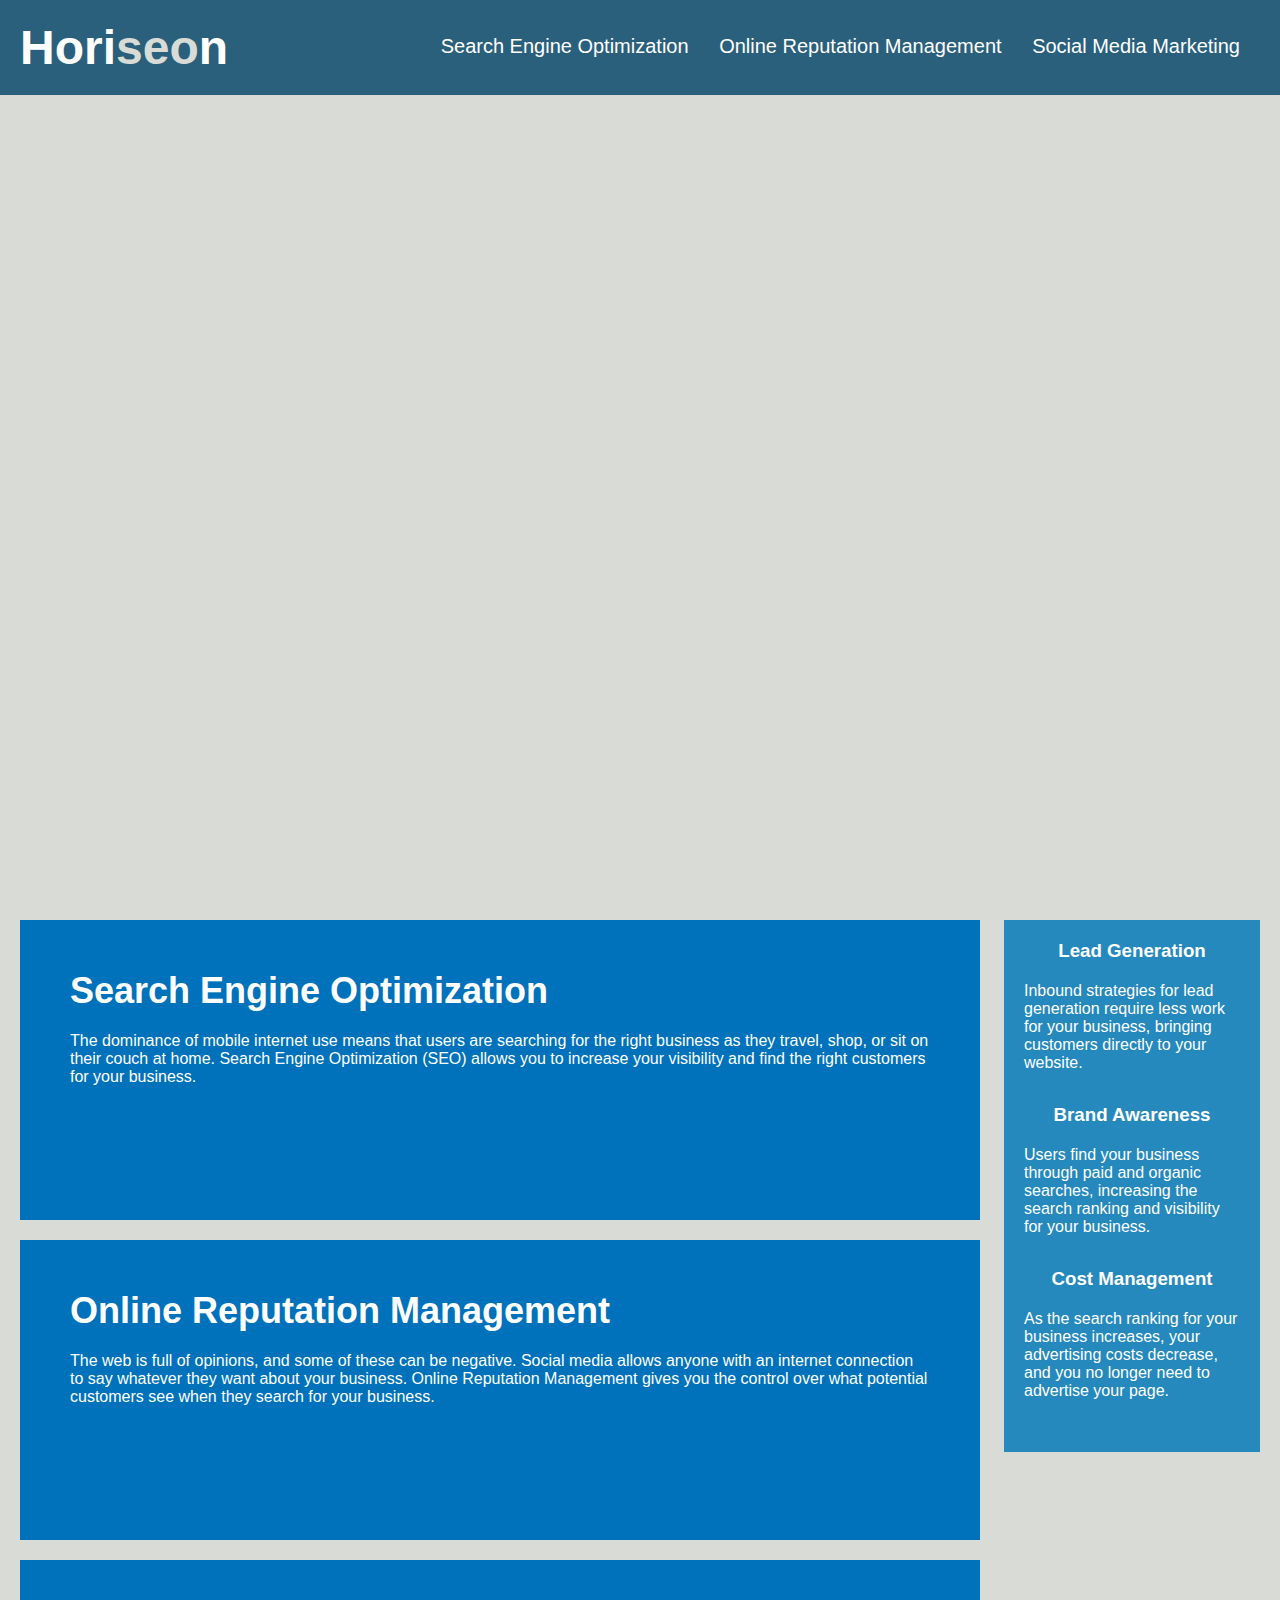
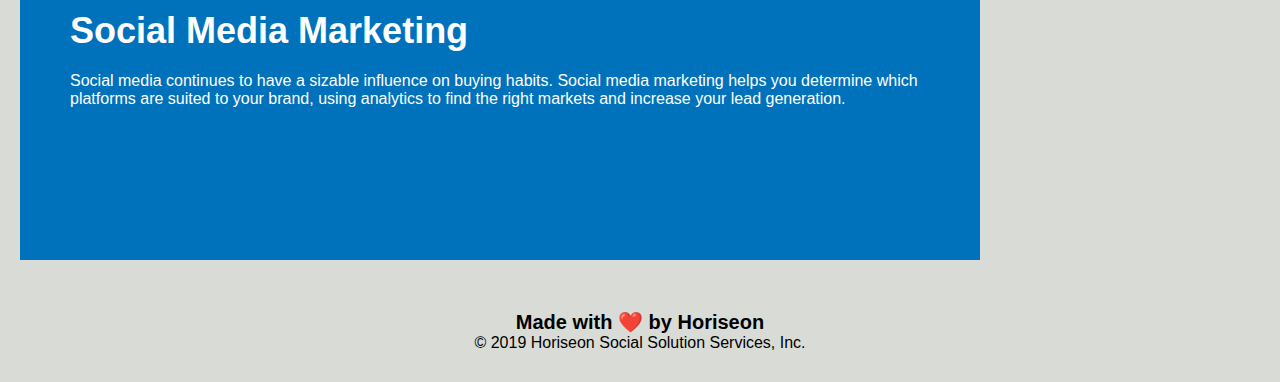
==== index.html @ d5a4c139 "changed file path for index.html" ====
<!DOCTYPE html>
<html lang="en-us">

<head>
    <meta charset="UTF-8" />
    <link rel="stylesheet" href="./Develop/assets/css/style.css">
    <!-- add description to title -->
    <title>Horiseon</title>
</head>

<body>
    <header class="header">
        <h1>Hori<span class="seo">seo</span>n</h1>
        <div>
            <nav>
                <ul>
                    <li>
                     <a href="#search-engine-optimization">Search Engine Optimization</a>
                    </li>
                    <li>
                     <a href="#online-reputation-management">Online Reputation Management</a>
                    </li>
                    <li>
                     <a href="#social-media-marketing">Social Media Marketing</a>
                    </li>
                </ul>
            </nav>
        </div>
    </header>
   
<main>
    <section class="hero"></section>
    <section class="content">
        <section class="search-engine-optimization">
            <img src="./assets/images/search-engine-optimization.jpg" class="float-left" alt id="A Horiseon Meeting"/>
            <h2>Search Engine Optimization</h2>
            <p>
                The dominance of mobile internet use means that users are searching for the right business as they travel, shop, or sit on their couch at home. Search Engine Optimization (SEO) allows you to increase your visibility and find the right customers for your business.
            </p>
        </section>
        <section id="online-reputation-management" class="online-reputation-management">
            <img src="./assets/images/online-reputation-management.jpg" class="float-right" alt id ="Office Desk with SEO attributes" />
            <h2>Online Reputation Management</h2>
            <p>
                The web is full of opinions, and some of these can be negative. Social media allows anyone with an internet connection to say whatever they want about your business. Online Reputation Management gives you the control over what potential customers see when they search for your business.
            </p>
        </section>
        <section id="social-media-marketing" class="social-media-marketing">
            <img src="./assets/images/social-media-marketing.jpg" class="float-left" alt id="Laptop with a bar chat on Reputation" />
            <h2>Social Media Marketing</h2>
            <p>
                Social media continues to have a sizable influence on buying habits. Social media marketing helps you determine which platforms are suited to your brand, using analytics to find the right markets and increase your lead generation.
            </p>
        </section>
    </section>
<!-- sections or articles for aside? -->
<aside class="benefits">
    <section class="benefit-lead">
        <h3>Lead Generation</h3>
        <img src="./assets/images/lead-generation.png" alt id="" />
        <p>
            Inbound strategies for lead generation require less work for your business, bringing customers directly to your website.
        </p>
    </section>
    <section class="benefit-brand">
        <h3>Brand Awareness</h3>
        <img src="./assets/images/brand-awareness.png" alt id="person with a light bulb as a head" />
        <p>
            Users find your business through paid and organic searches, increasing the search ranking and visibility for your business.
        </p>
    </section>
    <section class="benefit-cost">
        <h3>Cost Management</h3>
        <img src="./assets/images/cost-management.png" alt id="a cog half surrounded with coins dictating cost management" />
        <p>
            As the search ranking for your business increases, your advertising costs decrease, and you no longer need to advertise your page.
        </p>
    </section>
</aside>
</main>

    <footer class="footer">
        <h2>Made with ❤️️ by Horiseon</h2>
        <p>
            &copy; 2019 Horiseon Social Solution Services, Inc.
        </p>
    </footer
    </body>

</html>
---- Develop/assets/css/style.css ----
* {
    box-sizing: border-box;
    padding: 0;
    margin: 0;
}

body {
    background-color: #d9dcd6;
}

.header {
    padding: 20px;
    font-family: 'Trebuchet MS', 'Lucida Sans Unicode', 'Lucida Grande', 'Lucida Sans', Arial, sans-serif;
    background-color: #2a607c;
    color: #ffffff;
}

.header h1 {
    display: inline-block;
    font-size: 48px;
}

.header h1 .seo {
    color: #d9dcd6;
}

.header div {
    padding-top: 15px;
    margin-right: 20px;
    float: right;
    font-family: 'Gill Sans', 'Gill Sans MT', Calibri, 'Trebuchet MS', sans-serif;
    font-size: 20px;
}

.header div ul {
    list-style-type: none;
}

.header div ul li {
    display: inline-block;
    margin-left: 25px;
}

a {
    color: #ffffff;
    text-decoration: none;
}

p {
    font-size: 16px;
}

.hero {
    height: 800px;
    width: 100%;
    margin-bottom: 25px;
    background-image: url("../images/digital-marketing-meeting.jpg");
    background-size: cover;
    background-position: center;
}

.float-left {
    float: left;
    margin-right: 25px;
}

.float-right {
    float: right;
    margin-left: 25px;
}

.content {
    width: 75%;
    display: inline-block;
    margin-left: 20px;
}

.benefits {
    margin-right: 20px;
    padding: 20px;
    clear: both;
    float: right;
    width: 20%;
    height: 100%;
    font-family: 'Gill Sans', 'Gill Sans MT', Calibri, 'Trebuchet MS', sans-serif;
    background-color: #2589bd;
}

.benefit-lead {
    margin-bottom: 32px;
    color: #ffffff;
}

.benefit-brand {
    margin-bottom: 32px;
    color: #ffffff;
}

.benefit-cost {
    margin-bottom: 32px;
    color: #ffffff;
}

.benefit-lead h3 {
    margin-bottom: 10px;
    text-align: center;
}

.benefit-brand h3 {
    margin-bottom: 10px;
    text-align: center;
}

.benefit-cost h3 {
    margin-bottom: 10px;
    text-align: center;
}

.benefit-lead img {
    display: block;
    margin: 10px auto;
    max-width: 150px;
}

.benefit-brand img {
    display: block;
    margin: 10px auto;
    max-width: 150px;
}

.benefit-cost img {
    display: block;
    margin: 10px auto;
    max-width: 150px;
}

.search-engine-optimization {
    margin-bottom: 20px;
    padding: 50px;
    height: 300px;
    font-family: 'Gill Sans', 'Gill Sans MT', Calibri, 'Trebuchet MS', sans-serif;
    background-color: #0072bb;
    color: #ffffff;
}

.online-reputation-management {
    margin-bottom: 20px;
    padding: 50px;
    height: 300px;
    font-family: 'Gill Sans', 'Gill Sans MT', Calibri, 'Trebuchet MS', sans-serif;
    background-color: #0072bb;
    color: #ffffff;
}

.social-media-marketing {
    margin-bottom: 20px;
    padding: 50px;
    height: 300px;
    font-family: 'Gill Sans', 'Gill Sans MT', Calibri, 'Trebuchet MS', sans-serif;
    background-color: #0072bb;
    color: #ffffff;
}

.search-engine-optimization img {
    max-height: 200px;
}

.online-reputation-management img {
    max-height: 200px;
}

.social-media-marketing img {
    max-height: 200px;
}

.search-engine-optimization h2 {
    margin-bottom: 20px;
    font-size: 36px;
}

.online-reputation-management h2 {
    margin-bottom: 20px;
    font-size: 36px;
}

.social-media-marketing h2 {
    margin-bottom: 20px;
    font-size: 36px;
}

.footer {
    padding: 30px;
    clear: both;
    font-family: 'Trebuchet MS', 'Lucida Sans Unicode', 'Lucida Grande', 'Lucida Sans', Arial, sans-serif;
    text-align: center;
}

.footer h2 {
    font-size: 20px;
}
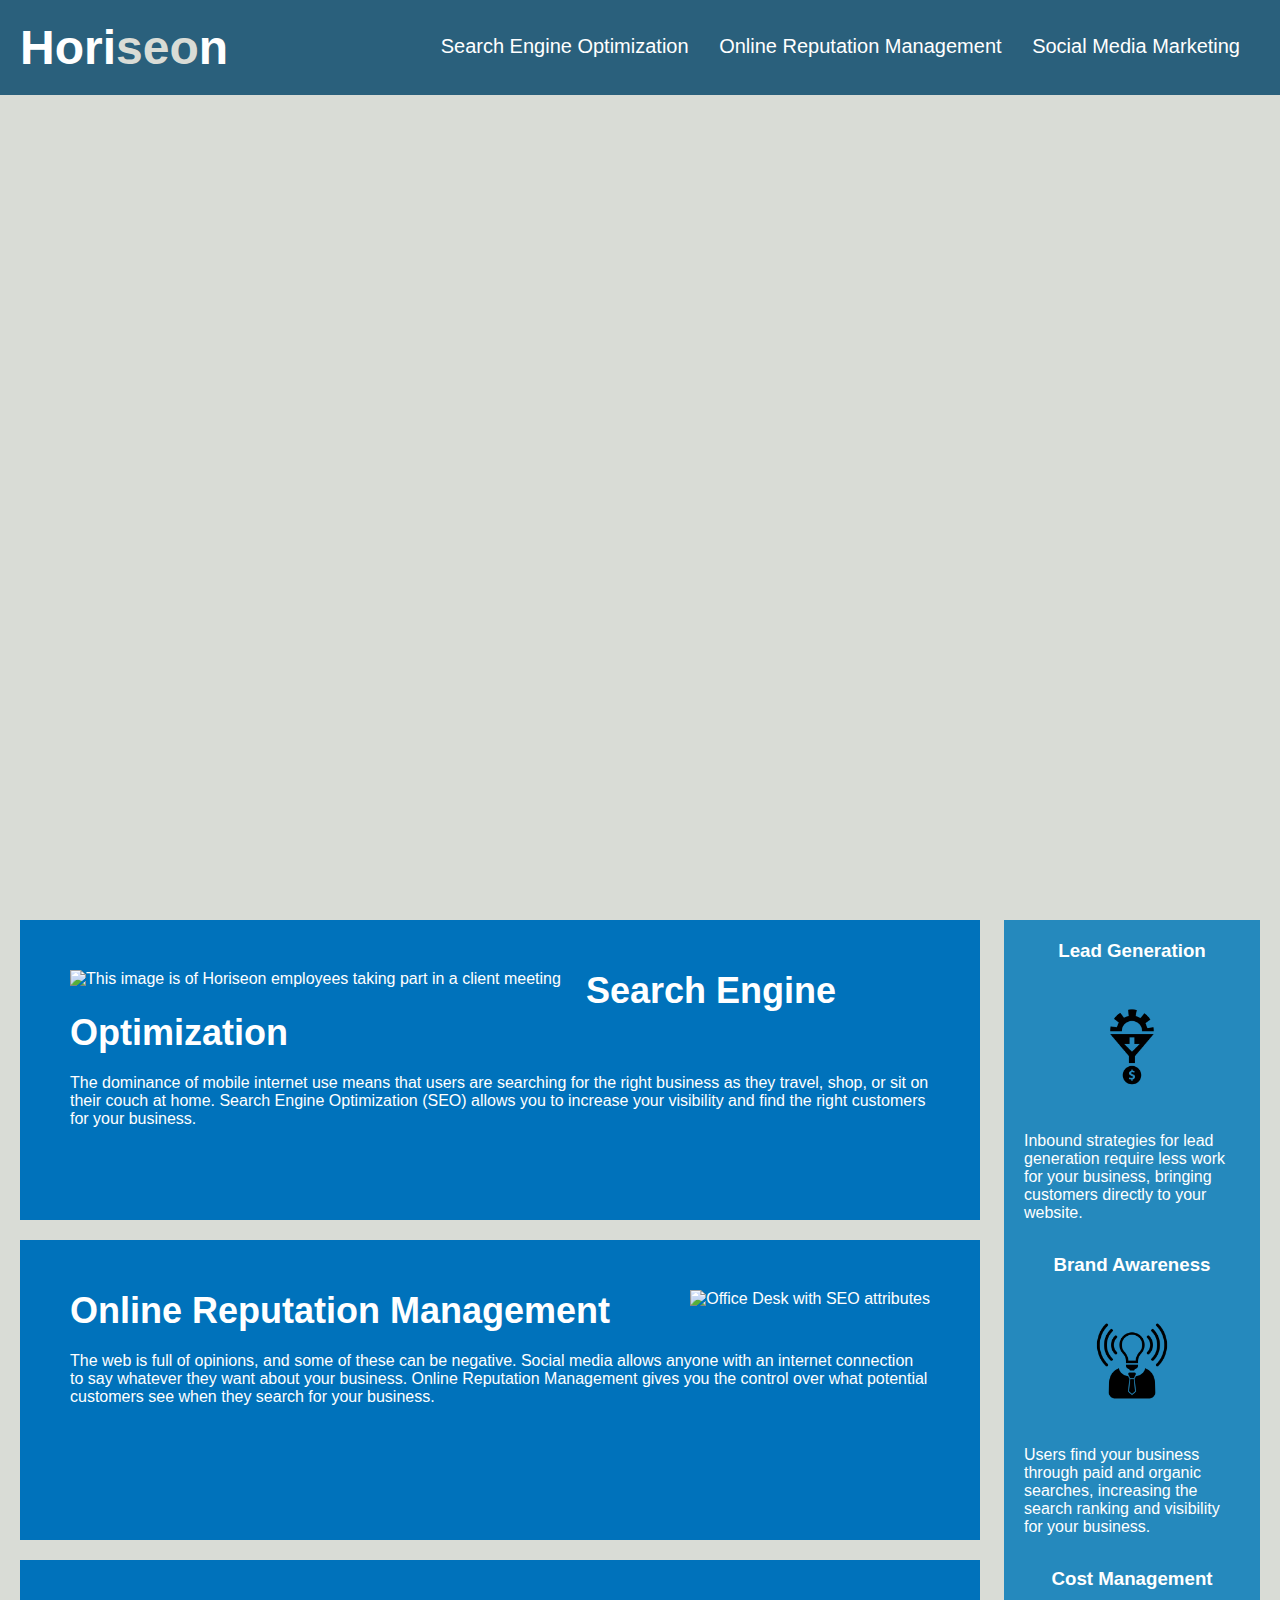
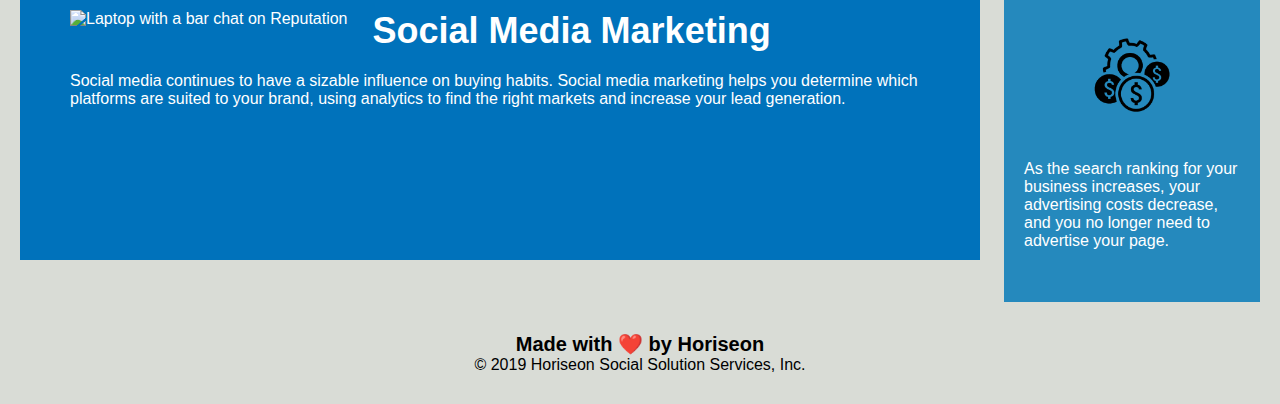
==== commit 56ffe8ab: "added meta title and description" ====
--- a/index.html
+++ b/index.html
@@ -5,7 +5,12 @@
     <meta charset="UTF-8" />
     <link rel="stylesheet" href="./Develop/assets/css/style.css">
     <!-- add description to title -->
+    <!-- add content for descroption and title -->
+    <!-- viewport settings are default -->
     <title>Horiseon</title>
+    <meta name="title" content="Horiseon Search Engine Optimization">
+    <meta name="description" content="Horiseon is a   ">
+    <meta name="viewport" content="width=device-width, initial-scale=1" />
 </head>
 
 <body>
@@ -28,25 +33,26 @@
         </div>
     </header>
    
+    <!-- descriptions for images need to be filled out -->
 <main>
     <section class="hero"></section>
     <section class="content">
         <section class="search-engine-optimization">
-            <img src="./assets/images/search-engine-optimization.jpg" class="float-left" alt id="A Horiseon Meeting"/>
+            <img src="./Develop/assets/images/digital-marketing-meeting.jpg" class="float-left" alt="This image is of Horiseon employees taking part in a client meeting"/>
             <h2>Search Engine Optimization</h2>
             <p>
                 The dominance of mobile internet use means that users are searching for the right business as they travel, shop, or sit on their couch at home. Search Engine Optimization (SEO) allows you to increase your visibility and find the right customers for your business.
             </p>
         </section>
         <section id="online-reputation-management" class="online-reputation-management">
-            <img src="./assets/images/online-reputation-management.jpg" class="float-right" alt id ="Office Desk with SEO attributes" />
+            <img src="./Develop/assets/images/online-reputation-management.jpg" class="float-right" alt="Office Desk with SEO attributes" />
             <h2>Online Reputation Management</h2>
             <p>
                 The web is full of opinions, and some of these can be negative. Social media allows anyone with an internet connection to say whatever they want about your business. Online Reputation Management gives you the control over what potential customers see when they search for your business.
             </p>
         </section>
         <section id="social-media-marketing" class="social-media-marketing">
-            <img src="./assets/images/social-media-marketing.jpg" class="float-left" alt id="Laptop with a bar chat on Reputation" />
+            <img src="./Develop/assets/images/social-media-marketing.jpg" class="float-left" alt="Laptop with a bar chat on Reputation" />
             <h2>Social Media Marketing</h2>
             <p>
                 Social media continues to have a sizable influence on buying habits. Social media marketing helps you determine which platforms are suited to your brand, using analytics to find the right markets and increase your lead generation.
@@ -57,21 +63,21 @@
 <aside class="benefits">
     <section class="benefit-lead">
         <h3>Lead Generation</h3>
-        <img src="./assets/images/lead-generation.png" alt id="" />
+        <img src="./Develop/assets/images/lead-generation.png" alt="" />
         <p>
             Inbound strategies for lead generation require less work for your business, bringing customers directly to your website.
         </p>
     </section>
     <section class="benefit-brand">
         <h3>Brand Awareness</h3>
-        <img src="./assets/images/brand-awareness.png" alt id="person with a light bulb as a head" />
+        <img src="./Develop/assets/images/brand-awareness.png" alt="person with a light bulb as a head" />
         <p>
             Users find your business through paid and organic searches, increasing the search ranking and visibility for your business.
         </p>
     </section>
     <section class="benefit-cost">
         <h3>Cost Management</h3>
-        <img src="./assets/images/cost-management.png" alt id="a cog half surrounded with coins dictating cost management" />
+        <img src="./Develop/assets/images/cost-management.png" alt="a cog half surrounded with coins dictating cost management" />
         <p>
             As the search ranking for your business increases, your advertising costs decrease, and you no longer need to advertise your page.
         </p>
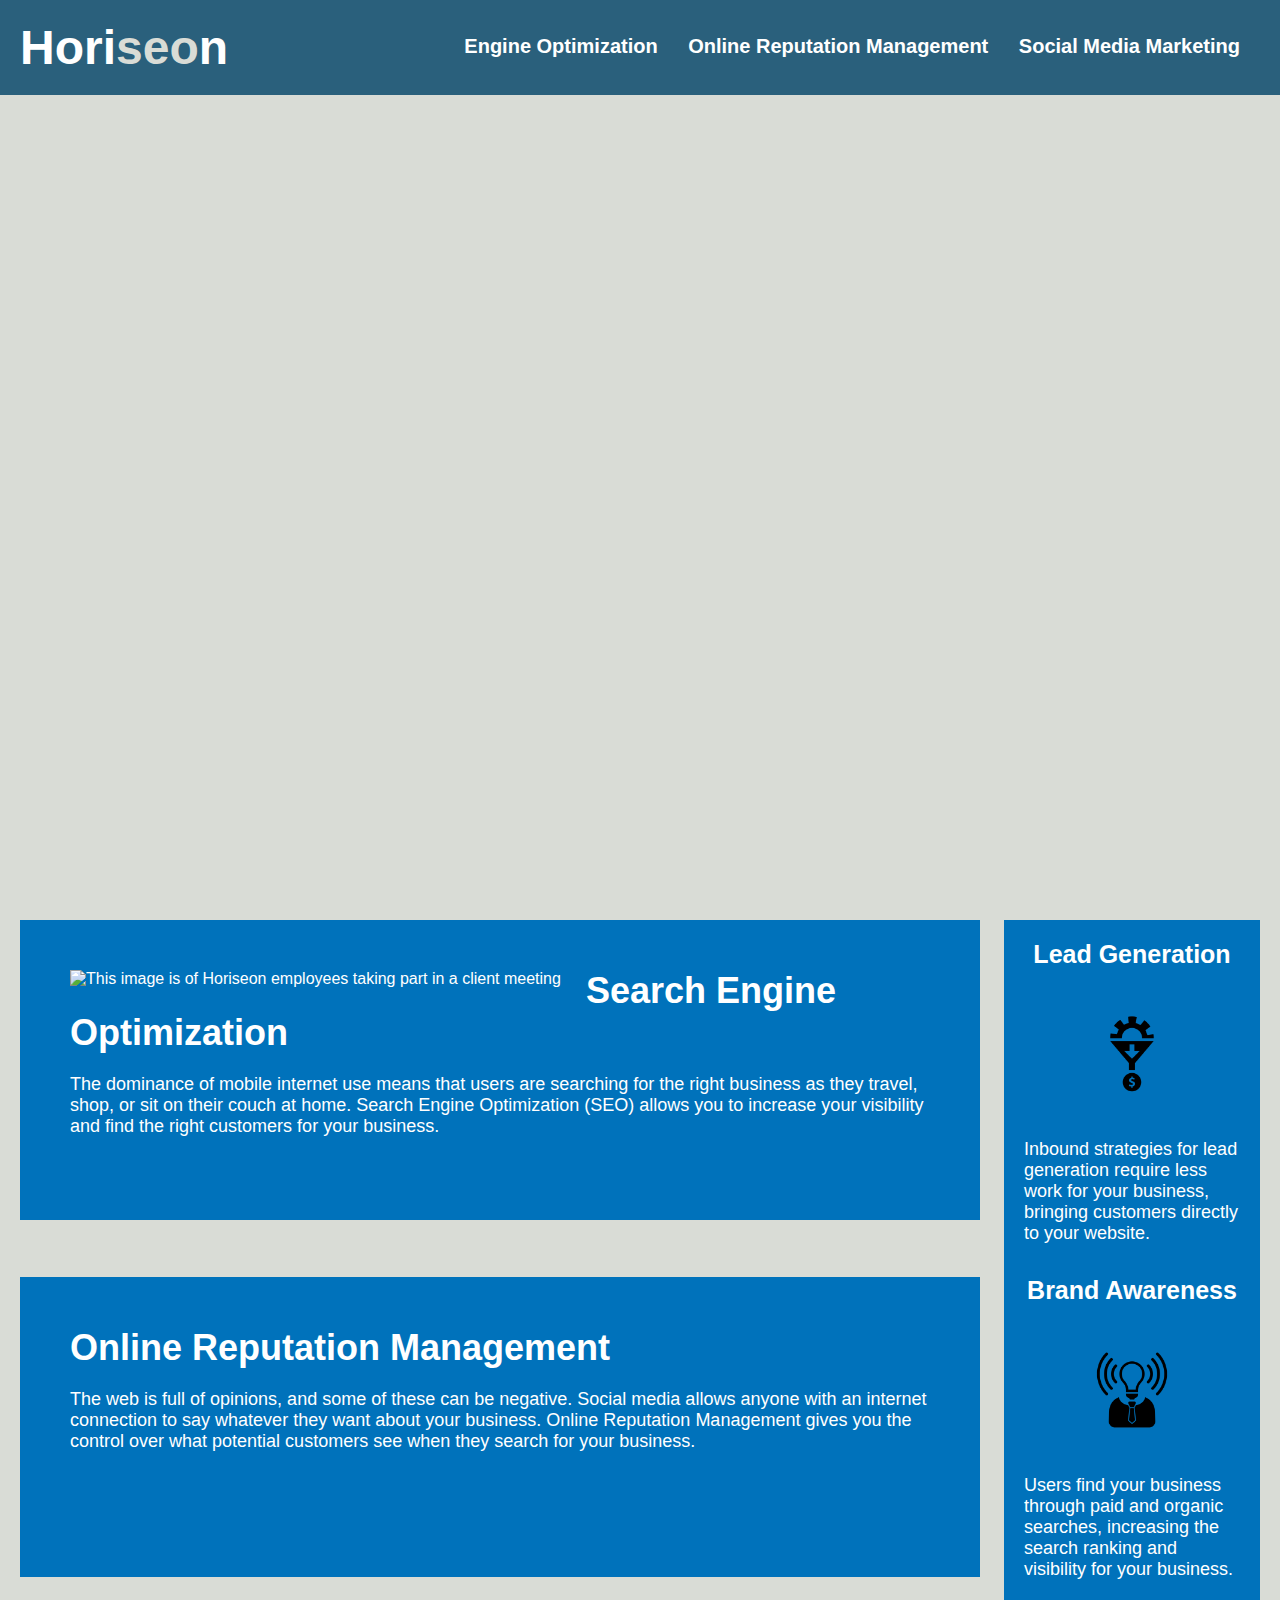
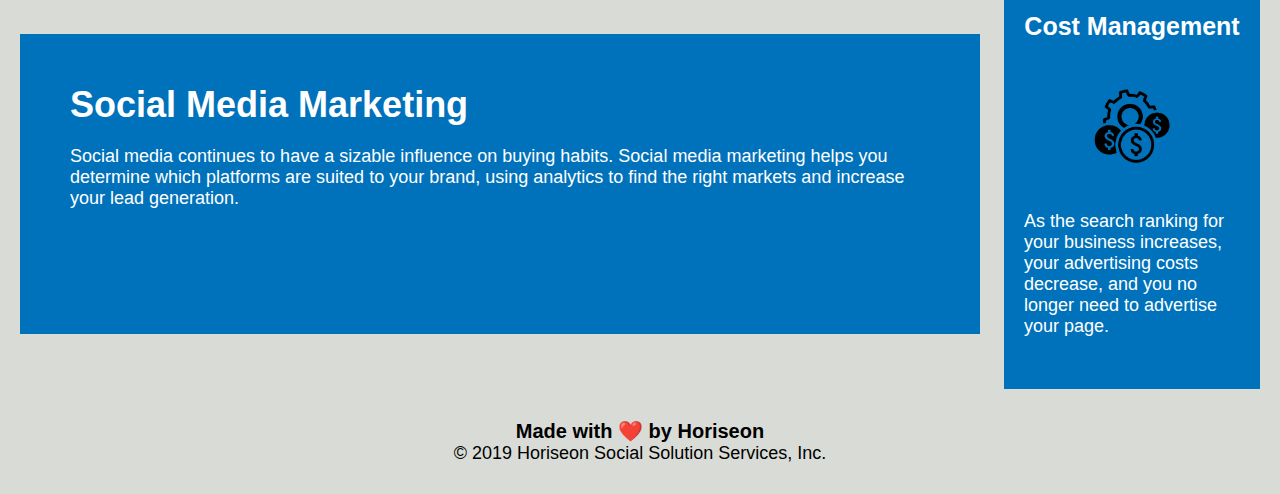
==== commit ae61b50a: "added flex box" ====
--- a/index.html
+++ b/index.html
@@ -4,62 +4,60 @@
 <head>
     <meta charset="UTF-8" />
     <link rel="stylesheet" href="./Develop/assets/css/style.css">
-    <!-- add description to title -->
-    <!-- add content for descroption and title -->
-    <!-- viewport settings are default -->
-    <title>Horiseon</title>
-    <meta name="title" content="Horiseon Search Engine Optimization">
-    <meta name="description" content="Horiseon is a   ">
+    <title>Horiseon Social Solution Services</title>
+    <meta name="title" content="Horiseon - Search Engine Optimization">
+    <meta name="description" content="Make your website more accessible and rated higher on search engines. Horiseon provides search-engine-optimization for websites.">
+    <!-- change viewpoint content settings -->
     <meta name="viewport" content="width=device-width, initial-scale=1" />
 </head>
 
 <body>
     <header class="header">
         <h1>Hori<span class="seo">seo</span>n</h1>
-        <div>
+        <section>
             <nav>
                 <ul>
                     <li>
-                     <a href="#search-engine-optimization">Search Engine Optimization</a>
+                     <a href="#search-engine-optimization"><strong>Engine Optimization</strong></a>
                     </li>
                     <li>
-                     <a href="#online-reputation-management">Online Reputation Management</a>
+                     <a href="#online-reputation-management"><strong>Online Reputation Management</strong></a>
                     </li>
                     <li>
-                     <a href="#social-media-marketing">Social Media Marketing</a>
+                     <a href="#social-media-marketing"><strong>Social Media Marketing</strong></a>
                     </li>
                 </ul>
             </nav>
-        </div>
+        </section>
     </header>
    
-    <!-- descriptions for images need to be filled out -->
+   
 <main>
-    <section class="hero"></section>
+    <section class="hero" alt="This image is of Horiseon employees taking part in a client meeting"></section>
     <section class="content">
-        <section class="search-engine-optimization">
+        <article class="search-engine-optimization">
             <img src="./Develop/assets/images/digital-marketing-meeting.jpg" class="float-left" alt="This image is of Horiseon employees taking part in a client meeting"/>
             <h2>Search Engine Optimization</h2>
             <p>
                 The dominance of mobile internet use means that users are searching for the right business as they travel, shop, or sit on their couch at home. Search Engine Optimization (SEO) allows you to increase your visibility and find the right customers for your business.
             </p>
-        </section>
-        <section id="online-reputation-management" class="online-reputation-management">
-            <img src="./Develop/assets/images/online-reputation-management.jpg" class="float-right" alt="Office Desk with SEO attributes" />
+        </article>
+        <article id="online-reputation-management" class="online-reputation-management">
+            <img src="./Develop/assets/images/online-reputation-management.jpg" class="float-right" alt="" />
             <h2>Online Reputation Management</h2>
             <p>
                 The web is full of opinions, and some of these can be negative. Social media allows anyone with an internet connection to say whatever they want about your business. Online Reputation Management gives you the control over what potential customers see when they search for your business.
             </p>
-        </section>
-        <section id="social-media-marketing" class="social-media-marketing">
-            <img src="./Develop/assets/images/social-media-marketing.jpg" class="float-left" alt="Laptop with a bar chat on Reputation" />
+        </article>
+        <article id="social-media-marketing" class="social-media-marketing">
+            <img src="./Develop/assets/images/social-media-marketing.jpg" class="float-left" alt="" />
             <h2>Social Media Marketing</h2>
             <p>
                 Social media continues to have a sizable influence on buying habits. Social media marketing helps you determine which platforms are suited to your brand, using analytics to find the right markets and increase your lead generation.
             </p>
-        </section>
+        </article>
     </section>
-<!-- sections or articles for aside? -->
+
 <aside class="benefits">
     <section class="benefit-lead">
         <h3>Lead Generation</h3>
@@ -70,14 +68,14 @@
     </section>
     <section class="benefit-brand">
         <h3>Brand Awareness</h3>
-        <img src="./Develop/assets/images/brand-awareness.png" alt="person with a light bulb as a head" />
+        <img src="./Develop/assets/images/brand-awareness.png" alt="cartoon depiction of a person with a light bulb as a head to signify bright ideas" />
         <p>
             Users find your business through paid and organic searches, increasing the search ranking and visibility for your business.
         </p>
     </section>
     <section class="benefit-cost">
         <h3>Cost Management</h3>
-        <img src="./Develop/assets/images/cost-management.png" alt="a cog half surrounded with coins dictating cost management" />
+        <img src="./Develop/assets/images/cost-management.png" alt="a cog half surrounded with coins reflecting cost management" />
         <p>
             As the search ranking for your business increases, your advertising costs decrease, and you no longer need to advertise your page.
         </p>
--- a/Develop/assets/css/style.css
+++ b/Develop/assets/css/style.css
@@ -10,7 +10,7 @@
 
 .header {
     padding: 20px;
-    font-family: 'Trebuchet MS', 'Lucida Sans Unicode', 'Lucida Grande', 'Lucida Sans', Arial, sans-serif;
+    font-family: 'Lucida Sans', 'Lucida Grande','Trebuchet MS', 'Lucida Sans Unicode', 'Lucida Grande', 'Lucida Sans', Arial, sans-serif;
     background-color: #2a607c;
     color: #ffffff;
 }
@@ -24,19 +24,19 @@
     color: #d9dcd6;
 }
 
-.header div {
+.header section {
     padding-top: 15px;
     margin-right: 20px;
     float: right;
-    font-family: 'Gill Sans', 'Gill Sans MT', Calibri, 'Trebuchet MS', sans-serif;
+    font-family: 'Lucida Sans', 'Lucida Grande','Gill Sans', 'Gill Sans MT', Calibri, 'Trebuchet MS', sans-serif;
     font-size: 20px;
 }
 
-.header div ul {
+.header section ul {
     list-style-type: none;
 }
 
-.header div ul li {
+.header section ul li {
     display: inline-block;
     margin-left: 25px;
 }
@@ -47,7 +47,7 @@
 }
 
 p {
-    font-size: 16px;
+    font-size: 18px;
 }
 
 .hero {
@@ -70,128 +70,148 @@
 }
 
 .content {
+    display: flex;
     width: 75%;
     display: inline-block;
     margin-left: 20px;
 }
 
+.search-engine-optimization {
+    margin-bottom: 57px;
+    padding: 50px;
+    height: 300px;
+    font-family: 'Lucida Sans', 'Lucida Grande','Gill Sans', 'Gill Sans MT', Calibri, 'Trebuchet MS', sans-serif;
+    background-color: #0072bb;
+    color: #ffffff;
+}
+
+.online-reputation-management {
+    margin-bottom: 57px;
+    padding: 50px;
+    height: 300px;
+    font-family: 'Lucida Sans', 'Lucida Grande','Gill Sans', 'Gill Sans MT', Calibri, 'Trebuchet MS', sans-serif;
+    background-color: #0072bb;
+    color: #ffffff;
+}
+
+.social-media-marketing {
+    padding: 50px;
+    height: 300px;
+    font-family: 'Lucida Sans', 'Lucida Grande','Gill Sans', 'Gill Sans MT', Calibri, 'Trebuchet MS', sans-serif;
+    background-color: #0072bb;
+    color: #ffffff;
+}
+
+.search-engine-optimization img {
+    /* height: 200px;
+    width: 300px; */
+    max-height: 200px;
+}
+
+.online-reputation-management img {
+    /* height: 200px;
+    width: 300px; */
+    max-height: 200px;
+}
+
+.social-media-marketing img {
+    /* height: 200px;
+    width: 300px; */
+    max-height: 200px;
+}
+
+.search-engine-optimization h2 {
+    margin-bottom: 20px;
+    font-size: 36px;
+}
+
+.online-reputation-management h2 {
+    margin-bottom: 20px;
+    font-size: 36px;
+}
+
+.social-media-marketing h2 {
+    margin-bottom: 20px;
+    font-size: 36px;
+}
+
 .benefits {
+    display: flex;
+    flex-direction: column;
     margin-right: 20px;
     padding: 20px;
     clear: both;
     float: right;
     width: 20%;
     height: 100%;
-    font-family: 'Gill Sans', 'Gill Sans MT', Calibri, 'Trebuchet MS', sans-serif;
-    background-color: #2589bd;
+    font-family: 'Lucida Sans', 'Lucida Grande','Gill Sans', 'Gill Sans MT', Calibri, 'Trebuchet MS', sans-serif;
+    background-color: #0072bb;
 }
 
 .benefit-lead {
+    font-size: 22px;
     margin-bottom: 32px;
     color: #ffffff;
 }
 
 .benefit-brand {
+    font-size: 22px;
     margin-bottom: 32px;
     color: #ffffff;
 }
 
 .benefit-cost {
+    font-size: 22px;
     margin-bottom: 32px;
     color: #ffffff;
 }
 
 .benefit-lead h3 {
+    font-size: 25px;
     margin-bottom: 10px;
     text-align: center;
 }
 
 .benefit-brand h3 {
+    font-size: 25px;
     margin-bottom: 10px;
     text-align: center;
 }
 
 .benefit-cost h3 {
+    font-size: 25px;
     margin-bottom: 10px;
     text-align: center;
 }
 
 .benefit-lead img {
+    height: 150px;
+    width: 150px;
     display: block;
     margin: 10px auto;
     max-width: 150px;
 }
 
 .benefit-brand img {
+    height: 150px;
+    width: 150px;
     display: block;
     margin: 10px auto;
     max-width: 150px;
 }
 
 .benefit-cost img {
+    height: 150px;
+    width: 150px;
     display: block;
     margin: 10px auto;
     max-width: 150px;
 }
 
-.search-engine-optimization {
-    margin-bottom: 20px;
-    padding: 50px;
-    height: 300px;
-    font-family: 'Gill Sans', 'Gill Sans MT', Calibri, 'Trebuchet MS', sans-serif;
-    background-color: #0072bb;
-    color: #ffffff;
-}
-
-.online-reputation-management {
-    margin-bottom: 20px;
-    padding: 50px;
-    height: 300px;
-    font-family: 'Gill Sans', 'Gill Sans MT', Calibri, 'Trebuchet MS', sans-serif;
-    background-color: #0072bb;
-    color: #ffffff;
-}
-
-.social-media-marketing {
-    margin-bottom: 20px;
-    padding: 50px;
-    height: 300px;
-    font-family: 'Gill Sans', 'Gill Sans MT', Calibri, 'Trebuchet MS', sans-serif;
-    background-color: #0072bb;
-    color: #ffffff;
-}
-
-.search-engine-optimization img {
-    max-height: 200px;
-}
-
-.online-reputation-management img {
-    max-height: 200px;
-}
-
-.social-media-marketing img {
-    max-height: 200px;
-}
-
-.search-engine-optimization h2 {
-    margin-bottom: 20px;
-    font-size: 36px;
-}
-
-.online-reputation-management h2 {
-    margin-bottom: 20px;
-    font-size: 36px;
-}
-
-.social-media-marketing h2 {
-    margin-bottom: 20px;
-    font-size: 36px;
-}
-
 .footer {
     padding: 30px;
     clear: both;
-    font-family: 'Trebuchet MS', 'Lucida Sans Unicode', 'Lucida Grande', 'Lucida Sans', Arial, sans-serif;
+    font-family: 'Lucida Sans', 'Lucida Grande', 'Trebuchet MS', 'Lucida Sans Unicode', Arial, sans-serif;
     text-align: center;
 }
 
